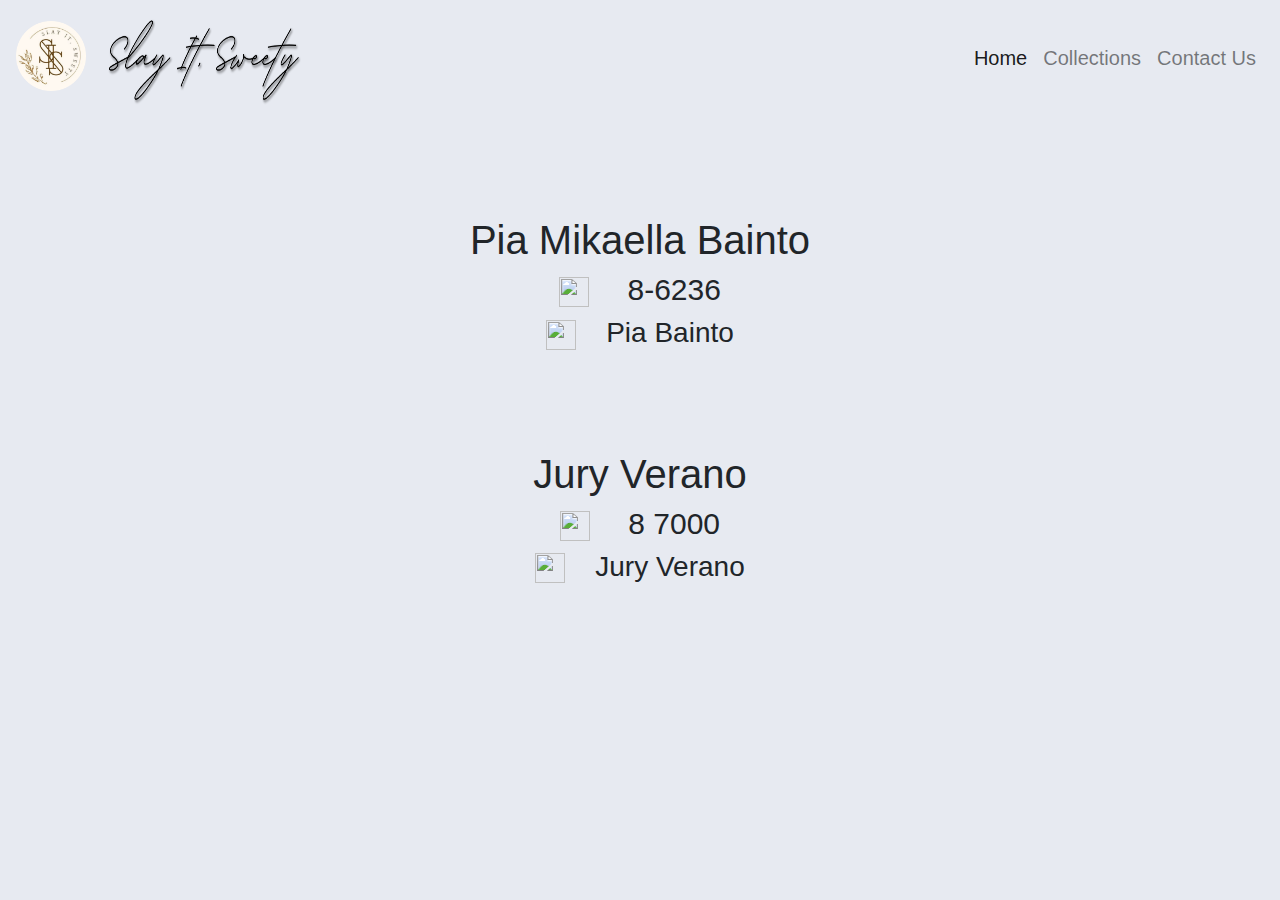
==== contact.html @ 9c160c22 "Add files via upload" ====
<!DOCTYPE html>
<html lang="en" dir="lir">
	<head>
		<meta name="viewport" content="width=device-width, initial-scale=1.0"> 
        <charset ="utf-8">
		
		<title> Slay it Sweety </title>
		<link rel="shortcut icon" href =  "images/logo.ico" >
		<link rel="stylesheet" href="https://stackpath.bootstrapcdn.com/bootstrap/4.4.1/css/bootstrap.min.css" integrity="sha384-Vkoo8x4CGsO3+Hhxv8T/Q5PaXtkKtu6ug5TOeNV6gBiFeWPGFN9MuhOf23Q9Ifjh" crossorigin="anonymous">
		<link rel="stylesheet" href = "styles.css">
		<link href="https://fonts.googleapis.com/css2?family=Anton&family=Indie+Flower&family=Pacifico&display=swap" rel="stylesheet">
		
	</head>
	<body>

    
      
		<nav class="navbar navbar-expand-lg navbar-light bg-transparent ml-auto"> 
			<a class="navbar-brand" href="index.html"> <img src="images/logo.ico" width="70" height="70" class="d-inline-block align-top" alt=""> </a>
            <a>
                <img src="images/head3.png"width="200" height="100" class="d-inline-block align-top" alt="">
            </a>
				<button class="navbar-toggler" type="button" data-toggle="collapse" data-target="#navbarSupportedContent" aria-controls="navbarSupportedContent" aria-expanded="false" aria-label="Toggle navigation">
					<span class="navbar-toggler-icon"></span> 
				</button>
            
		<div class="collapse navbar-collapse" id="navbarSupportedContent">
			<ul class="navbar-nav ml-auto">
				<li class="nav-item active">
					<a class="nav-link" href="index.html">Home <span class="sr-only">(current)</span></a>
				</li>
				<li class="nav-item">
					<a class="nav-link" href="#learner">Collections</a>
				</li>
				<li class="nav-item">
					<a class="nav-link" href="contact.html">Contact Us</a>
				
			</div>	
		</nav>
        
	
		
		<!-- Contact Us -->
		<div class="first-contact">
			<h1>Pia Mikaella Bainto</h1>
			<h2><img id="phone" src="images/phone.png"> 8-6236</h2>	
			<h3> <img id="phone" src="images/fb.png">Pia Bainto</h3>
		</div>
		<div class="second-contact">
			<h1>Jury Verano</h1>
			<h2><img id="phone" src="images/phone.png"> 8 7000</h2>	
			<h3><img id="phone" src="images/fb.png">Jury Verano</h3>

		</div>
		
	<script src="index.js"> </script>
	<script src="https://code.jquery.com/jquery-3.4.1.slim.min.js" integrity="sha384-J6qa4849blE2+poT4WnyKhv5vZF5SrPo0iEjwBvKU7imGFAV0wwj1yYfoRSJoZ+n" crossorigin="anonymous"></script>
	<script src="https://cdn.jsdelivr.net/npm/popper.js@1.16.0/dist/umd/popper.min.js" integrity="sha384-Q6E9RHvbIyZFJoft+2mJbHaEWldlvI9IOYy5n3zV9zzTtmI3UksdQRVvoxMfooAo" crossorigin="anonymous"></script>
	<script src="https://stackpath.bootstrapcdn.com/bootstrap/4.4.1/js/bootstrap.min.js" integrity="sha384-wfSDF2E50Y2D1uUdj0O3uMBJnjuUD4Ih7YwaYd1iqfktj0Uod8GCExl3Og8ifwB6" crossorigin="anonymous"></script>


	</body>
	
</html>
---- styles.css ----
body{
	background-color: #e7eaf1 ;
	margin-right:200px;
	margin-left:200px }

#hr{width: 100% ;
	background: black}


.websiteLogo {
	display: block ; 
	max-width:100px;
	}
#navbarSupportedContent{
    font-size: 20px ;
    color: black
}
.navbar{
    margin-top:0px
}    
.navbar-brand{
    font-size: 50px
}
	
.nav-link .nav-item{ 
	font-size: 50px ;
    color: black}


/******HI! Im Carlos******/						
#prof{
	width:20%;
	display:block ;
	margin-left: auto;
	margin-right: auto;

}
#webDev {
		font-family: Verdana, Geneva, Tahoma, sans-serif;
		color:black;
		font-weight: bold;
		text-align: center; }
	
#learner, #education,#projects, #skills {font-family:Verdana, Geneva, Tahoma, sans-serif;
		color: black;
		font-size: 30px;
		text-align: center;
		font-weight: bold; }

.first-container, #ed, #div-projects, .second-container{
	align-items: center;
	text-align:justify;
	margin-top: 80px ;
	color: black ;
	margin-right:50px;
	margin-left:50px;
	 }

.first-paragraph, .first-first-paragraph, .second-paragraph, .ed-parag {
	font-family: 'Roboto', sans-serif;
	text-align:justify;
	font-size:18px;
	line-height: 2.0;
	letter-spacing: 2px; 
	margin-top:20px;}



.first-first-container{
	margin-top:130px;
	font-size: 15px ;
	line-height: 2.0;
	color: black ;
	margin-right:50px;
	margin-left:50px	
}

/******Skills************/
 
#allSkills{
	width:100%;
	padding:30px ;
	margin-left: auto;
	margin-right: auto;
	text-align: center;
	font-size:20px;
	font-family: 'Roboto', sans-serif ;
	font-weight: bold;

}
#frontEnd{
	text-align:center ; 
	margin-bottom: 5px ;
	margin-top: 40px ;
	font-size: 30px;
 }	
#frontEndPic{
	margin-bottom: 40px ;
	width:500px ;
 }
 
 
 #skills-content{
	 font-weight: normal;
 }

 /*********Education*************/
 h2{
	font-size: 30px;
}

 /*********FOoter****/
 footer{
	display:block ;
	position:absolute ;
	left:0 ;
	right: 0 ;
	background-color: white;
	width:100% ;
	text-align: center;
	padding:10px ;
	margin-top:100px;
	font-family: 'Roboto', sans-serif ;
	font-size:15px;
	font-weight:bold;
 }

 #fb, #github, #ig, #twitter {
	padding-top:20px ; 
	width:3%
 }

 .footer{
	color:black;
	margin-top:20px; }
	
/**********Contact*/
.first-contact, .second-contact{
    text-align: center;
    margin-top: 100px;
    margin-left: auto;
    margin-right: auto;
}
#phone{
    height: 30px;
    width:30px;
    margin-right: 30px;
}


/*PC*/
@media(max-width:1281px){
	body{
		margin-left: 200px;
		margin-right: 200px;
	}

/*Mobile*/
@media (min-width:320px){
	body {
		margin:0px;}

	.navbar-brand{
		display:block ;
		position: relative;
    }
	
	
	}#hr{width: 100% ;
		background: white}
	
	.websiteLogo {
		display: block ; 
		max-width:100px;
		}
	
		
	.nav-link .nav-item { 
		font-size: 50px ;}
			
    }
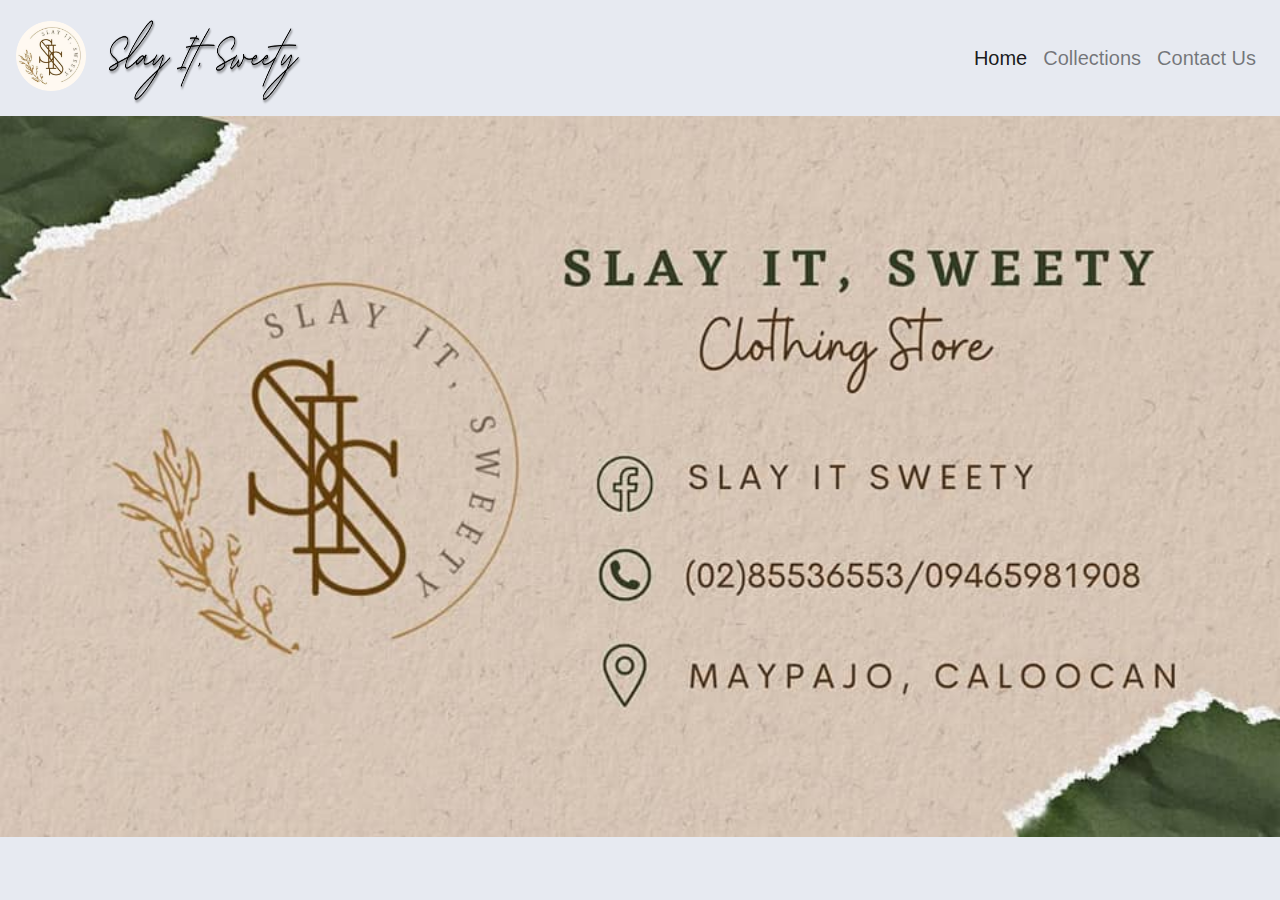
==== commit e6b108c0: "Add files via upload" ====
--- a/contact.html
+++ b/contact.html
@@ -30,7 +30,7 @@
 					<a class="nav-link" href="index.html">Home <span class="sr-only">(current)</span></a>
 				</li>
 				<li class="nav-item">
-					<a class="nav-link" href="#learner">Collections</a>
+					<a class="nav-link" href="#collections">Collections</a>
 				</li>
 				<li class="nav-item">
 					<a class="nav-link" href="contact.html">Contact Us</a>
@@ -41,15 +41,8 @@
 	
 		
 		<!-- Contact Us -->
-		<div class="first-contact">
-			<h1>Pia Mikaella Bainto</h1>
-			<h2><img id="phone" src="images/phone.png"> 8-6236</h2>	
-			<h3> <img id="phone" src="images/fb.png">Pia Bainto</h3>
-		</div>
-		<div class="second-contact">
-			<h1>Jury Verano</h1>
-			<h2><img id="phone" src="images/phone.png"> 8 7000</h2>	
-			<h3><img id="phone" src="images/fb.png">Jury Verano</h3>
+		<img id="contact" src="images/contact.jpg">
+	
 
 		</div>
 		
--- a/styles.css
+++ b/styles.css
@@ -1,3 +1,6 @@
+
+/****Navigation bar******/
+
 
 body{
 	background-color: #e7eaf1 ;
@@ -28,126 +31,79 @@
     color: black}
 
 
-/******HI! Im Carlos******/						
-#prof{
-	width:20%;
-	display:block ;
-	margin-left: auto;
-	margin-right: auto;
+/***Carousel****/
+.carousel {
+	width:100%; /* Or try to use important */
+	height:auto;
+  }
 
+/*Collections*/
+
+#collections, .first-collections{
+	margin-top : 100px;
+	margin-bottom: 100px;
+	text-align: center;
+	width: 100%;
+	
 }
-#webDev {
-		font-family: Verdana, Geneva, Tahoma, sans-serif;
-		color:black;
-		font-weight: bold;
-		text-align: center; }
-	
-#learner, #education,#projects, #skills {font-family:Verdana, Geneva, Tahoma, sans-serif;
-		color: black;
-		font-size: 30px;
-		text-align: center;
-		font-weight: bold; }
-
-.first-container, #ed, #div-projects, .second-container{
-	align-items: center;
-	text-align:justify;
-	margin-top: 80px ;
-	color: black ;
-	margin-right:50px;
-	margin-left:50px;
-	 }
-
-.first-paragraph, .first-first-paragraph, .second-paragraph, .ed-parag {
-	font-family: 'Roboto', sans-serif;
-	text-align:justify;
-	font-size:18px;
-	line-height: 2.0;
-	letter-spacing: 2px; 
-	margin-top:20px;}
+.col{
+	size: 20%;
+}
 
 
 
-.first-first-container{
-	margin-top:130px;
-	font-size: 15px ;
-	line-height: 2.0;
-	color: black ;
-	margin-right:50px;
-	margin-left:50px	
+/*** Order***/
+
+#order{
+	margin-left: auto;
+	margin-right: auto;
+	width: 100%;
 }
 
-/******Skills************/
- 
-#allSkills{
-	width:100%;
-	padding:30px ;
+
+
+/**** Founder **/
+#founder{
+	text-align: center;
+}
+
+
+.founders, .founder1{
+	width:50% ;
+}
+
+
+
+
+
+
+/**********Contact*/
+#contact{
+	display: block;
 	margin-left: auto;
 	margin-right: auto;
-	text-align: center;
-	font-size:20px;
-	font-family: 'Roboto', sans-serif ;
-	font-weight: bold;
-
-}
-#frontEnd{
-	text-align:center ; 
-	margin-bottom: 5px ;
-	margin-top: 40px ;
-	font-size: 30px;
- }	
-#frontEndPic{
-	margin-bottom: 40px ;
-	width:500px ;
- }
- 
- 
- #skills-content{
-	 font-weight: normal;
- }
-
- /*********Education*************/
- h2{
-	font-size: 30px;
+	margin-top: 75px ; 
+	
 }
 
- /*********FOoter****/
- footer{
+
+
+/****Footer***/
+
+.footer{
 	display:block ;
 	position:absolute ;
 	left:0 ;
 	right: 0 ;
-	background-color: white;
+	background-color: orange;
 	width:100% ;
 	text-align: center;
 	padding:10px ;
+	padding-top: 30px;
 	margin-top:100px;
 	font-family: 'Roboto', sans-serif ;
 	font-size:15px;
-	font-weight:bold;
- }
-
- #fb, #github, #ig, #twitter {
-	padding-top:20px ; 
-	width:3%
- }
-
- .footer{
-	color:black;
-	margin-top:20px; }
-	
-/**********Contact*/
-.first-contact, .second-contact{
-    text-align: center;
-    margin-top: 100px;
-    margin-left: auto;
-    margin-right: auto;
-}
-#phone{
-    height: 30px;
-    width:30px;
-    margin-right: 30px;
-}
-
+	font-weight:bold; }
 
 /*PC*/
 @media(max-width:1281px){
@@ -165,7 +121,8 @@
 		display:block ;
 		position: relative;
     }
-	
+	#head3{
+		height:90% }
 	
 	}#hr{width: 100% ;
 		background: white}
@@ -179,4 +136,28 @@
 	.nav-link .nav-item { 
 		font-size: 50px ;}
 			
-    }+    }
+	
+	
+
+	#collections, .first-collections{
+		margin-top : 100px;
+		margin-bottom: 50px;
+		text-align: center;
+		width: 100%;	
+	
+	}
+	.col{
+		padding: 1%;
+	}
+
+	
+
+
+
+
+	#contact{
+		margin: 0px;
+		width:100%
+	
+	}